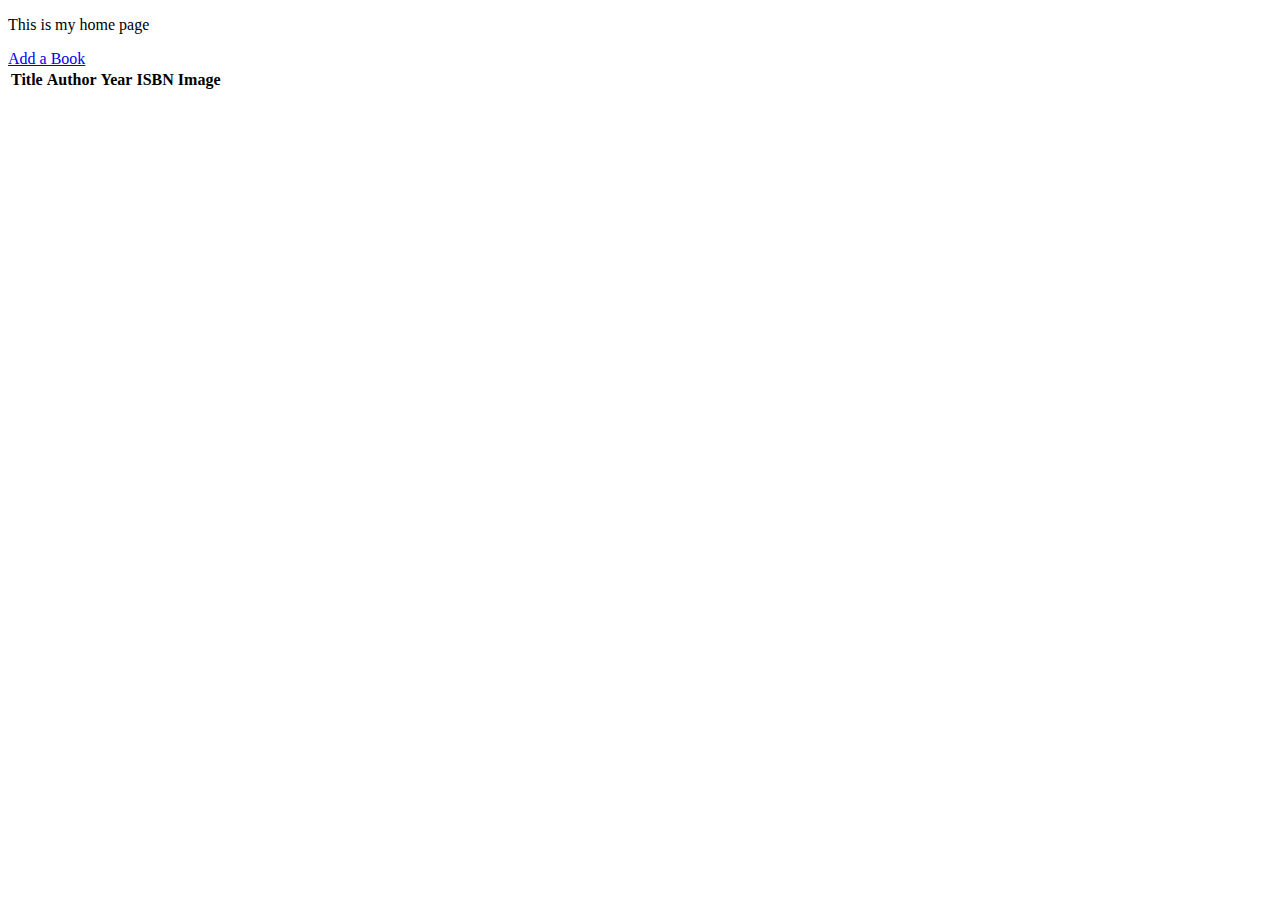
==== src/main/resources/templates/index.html @ c4bcd214 "Initial commit" ====
<!DOCTYPE html>
<html lang="en" xmlns:th="www.thymeleaf.org">
<head>
    <meta charset="UTF-8"/>
    <title>Title</title>
</head>
<body>
<p>This is my home page</p>



<a href="/add"> Add a Book</a><br />
<table>

    <tr>
        <th>Title</th>
        <th>Author</th>
        <th>Year</th>
        <th>ISBN</th>
        <th>Image</th>
    </tr>

    <tr th:each="book : ${books}">
        <td th:text="${book.title}"> </td>
        <!--<td th:text="${course.author}"> </td>-->
        <!--<td th:text="${course.year}"> </td>-->
        <!--<td th:text="${course.isbn}"> </td>-->
        <!--<td th:text="${course.image}"> </td>-->

    </tr>
</table>
</body>
</html>
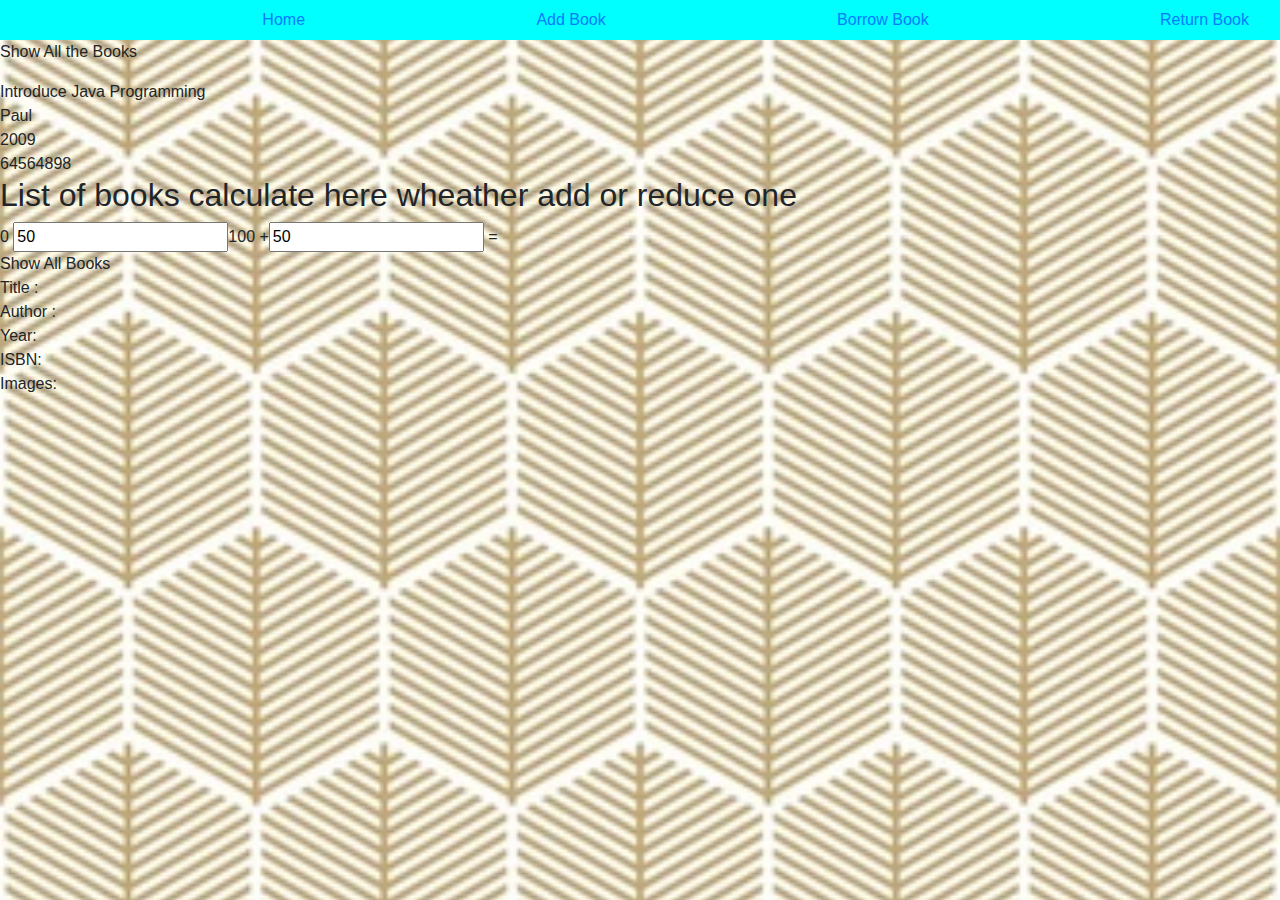
==== commit e397f6ed: "Commit 6" ====
--- a/src/main/resources/templates/index.html
+++ b/src/main/resources/templates/index.html
@@ -3,31 +3,71 @@
 <head>
     <meta charset="UTF-8"/>
     <title>Title</title>
+
+    <link rel="stylesheet" href="https://maxcdn.bootstrapcdn.com/bootstrap/4.0.0/css/bootstrap.min.css" integrity="sha384-Gn5384xqQ1aoWXA+058RXPxPg6fy4IWvTNh0E263XmFcJlSAwiGgFAW/dAiS6JXm" crossorigin="anonymous"/>
+
+    <link href="https://fonts.googleapis.com/css?family=Pacifico" rel="stylesheet"/>
+    <link href="../static/css/stylesheet.css" type="text/css" rel="stylesheet"/>
+    <link href="./css/stylesheet.css" rel="stylesheet"/>
 </head>
 <body>
-<p>This is my home page</p>
+
+
+<nav class="navbar navbar-inverse">
+    <div class="container-fluid">
+        <div class="navbar-header">
+
+        </div>
+        <div class="navbar-header">
+            <a href="/list">Home</a>
+        </div>
+        <div class="navbar-header">
+            <a href="/add">Add Book </a>
+        </div>
+        <div class="navbar-header">
+            <a href="/borrow">Borrow Book </a>
+        </div>
+        <div class="navbar-header">
+            <a href="/return">Return Book</a>
+        </div>
+
+    </div>
+</nav>
+
+<p>Show All the Books</p>
+
+<li>Introduce Java Programming</li>
+<li> Paul</li>
+<li>2009</li>
+<li> 64564898</li>
+
+<h2>List of books calculate here wheather add or reduce one </h2>
+
+<form oninput="x.value=parseInt(a.value)+parseInt(b.value)">0
+    <input type="amount of books" id="a" value="50">100
+    +<input type="number" id="b" value="50">
+    =<output name="x" for="a b"></output>
+</form>
 
 
 
-<a href="/add"> Add a Book</a><br />
-<table>
+<a herf ="/">Show All Books</a> <br/>
+Title :<span th:text= " ${book.title}"> </span><br/>
+Author :<span th:text= " ${book.author}"> </span><br/>
+Year:<span th:text= " ${book.year}"> </span><br/>
+ISBN:<span th:text= " ${book.isbn}"> </span><br/>
+Images:<span th:text= " ${book.image}"> </span><br/>
 
-    <tr>
-        <th>Title</th>
-        <th>Author</th>
-        <th>Year</th>
-        <th>ISBN</th>
-        <th>Image</th>
-    </tr>
 
-    <tr th:each="book : ${books}">
-        <td th:text="${book.title}"> </td>
-        <!--<td th:text="${course.author}"> </td>-->
         <!--<td th:text="${course.year}"> </td>-->
         <!--<td th:text="${course.isbn}"> </td>-->
         <!--<td th:text="${course.image}"> </td>-->
 
     </tr>
 </table>
+<script src="https://code.jquery.com/jquery-3.2.1.slim.min.js" integrity="sha384-KJ3o2DKtIkvYIK3UENzmM7KCkRr/rE9/Qpg6aAZGJwFDMVNA/GpGFF93hXpG5KkN" crossorigin="anonymous"></script>
+<script src="https://cdnjs.cloudflare.com/ajax/libs/popper.js/1.12.9/umd/popper.min.js" integrity="sha384-ApNbgh9B+Y1QKtv3Rn7W3mgPxhU9K/ScQsAP7hUibX39j7fakFPskvXusvfa0b4Q" crossorigin="anonymous"></script>
+<script src="https://maxcdn.bootstrapcdn.com/bootstrap/4.0.0/js/bootstrap.min.js" integrity="sha384-JZR6Spejh4U02d8jOt6vLEHfe/JQGiRRSQQxSfFWpi1MquVdAyjUar5+76PVCmYl" crossorigin="anonymous"></script>
+
 </body>
 </html>--- a/src/main/resources/static/css/stylesheet.css
+++ b/src/main/resources/static/css/stylesheet.css
@@ -0,0 +1,34 @@
+h1{
+    text-align: center;
+    font-weight:bold;
+    font-size:120px;
+    background-color:aquamarine;
+    font-family: 'Pacifico', cursive;
+
+}
+nav{
+
+    background-color: aqua;
+
+}
+
+.p {
+
+    font-family: 'Courgette', cursive;
+}
+
+
+
+body {
+    /* The image used */
+    background:url("../images/p.jpg") no-repeat center center fixed;
+
+
+    height: 100%;
+
+
+    -webkit-background-size: cover;
+    -moz-background-size: cover;
+    -o-background-size: cover;
+    background-size: cover;
+}